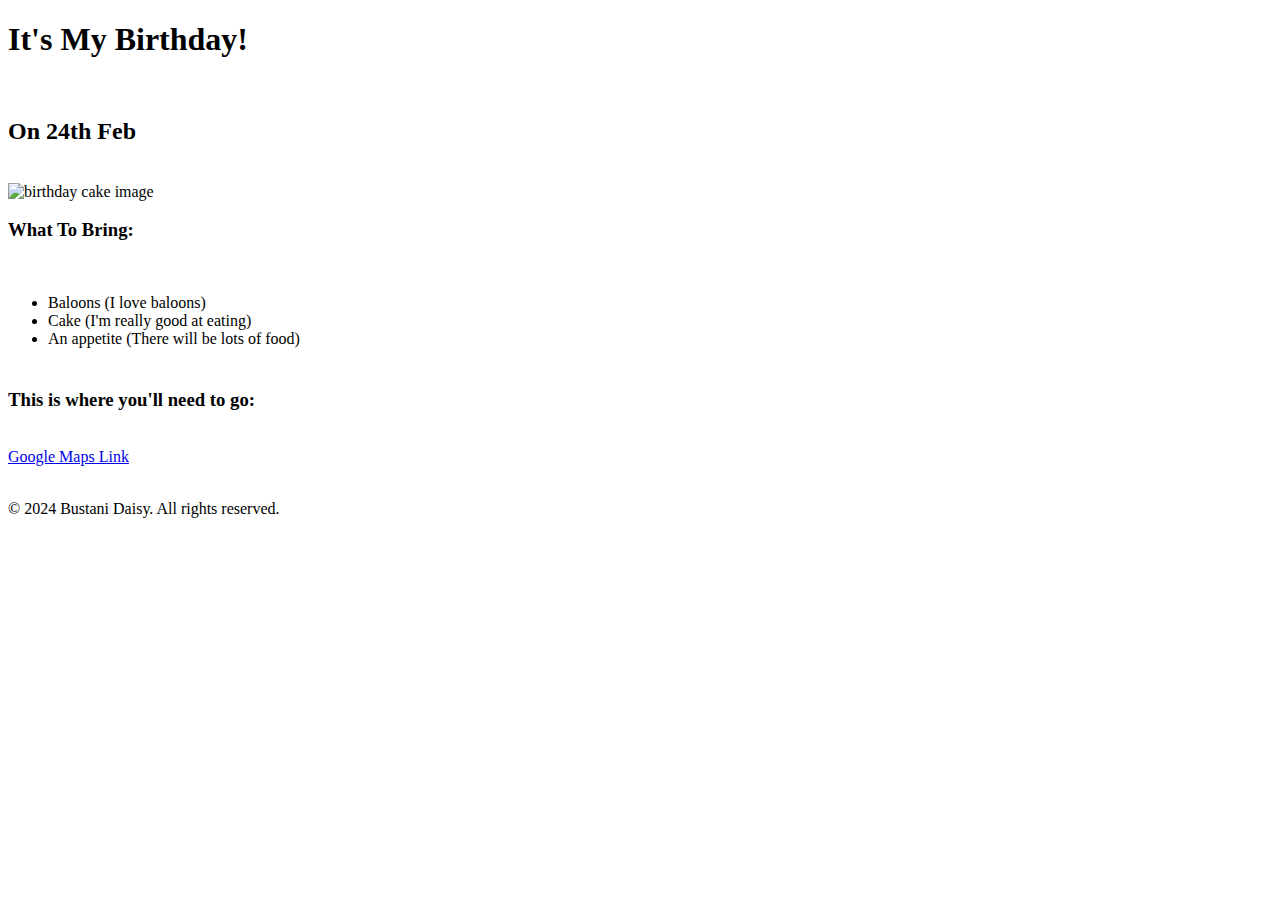
==== Birthday Invite Sample/index.html @ c27a862f "Add files via upload" ====
<!DOCTYPE html>
<html lang="en">
<head>
    <meta charset="UTF-8">
    <meta name="viewport" content="width=device-width, initial-scale=1.0">
    <title>Birthday Invite Udemy </title>
    <link rel="stylesheet" href="../4.3 HTML Porfolio Project/styles.css">
</head>
<body>
    <div class="container">

<h1>It's My Birthday!</h1> <br/>

<h2>On 24th Feb </h2> <br/>

<img src="https://raw.githubusercontent.com/appbrewery/webdev/main/birthday-cake3.4.jpeg
" alt="birthday cake image"/> <br/>

<h3>What To Bring:</h3> <br/>
<ul>
    <li> Baloons (I love baloons) </li>
    <li> Cake (I'm really good at eating) </li>
    <li> An appetite (There will be lots of food) </li>
</ul>

<h3> <br/>This is where you'll need to go:</h3> <br/>

<a href="https://www.google.com/maps/@35.7040744,139.5577317,3a,75y,289.6h,87.01t,0.72r/data=!3m6!1e1!3m4!1sgT28ssf0BB2LxZ63JNcL1w!2e0!7i13312!8i6656"> Google Maps Link </a> <br/>

<br/> <footer>
    <div class="container">
        <p>&copy; 2024 Bustani Daisy. All rights reserved.</p>
    </div>
</footer>

</div>

</body>
</html>

<!-- Example image URL -->
<!-- https://raw.githubusercontent.com/appbrewery/webdev/main/birthday-cake3.4.jpeg -->

<!-- Example Google Maps Link -->
<!-- https://www.google.com/maps/@35.7040744,139.5577317,3a,75y,289.6h,87.01t,0.72r/data=!3m6!1e1!3m4!1sgT28ssf0BB2LxZ63JNcL1w!2e0!7i13312!8i6656 -->
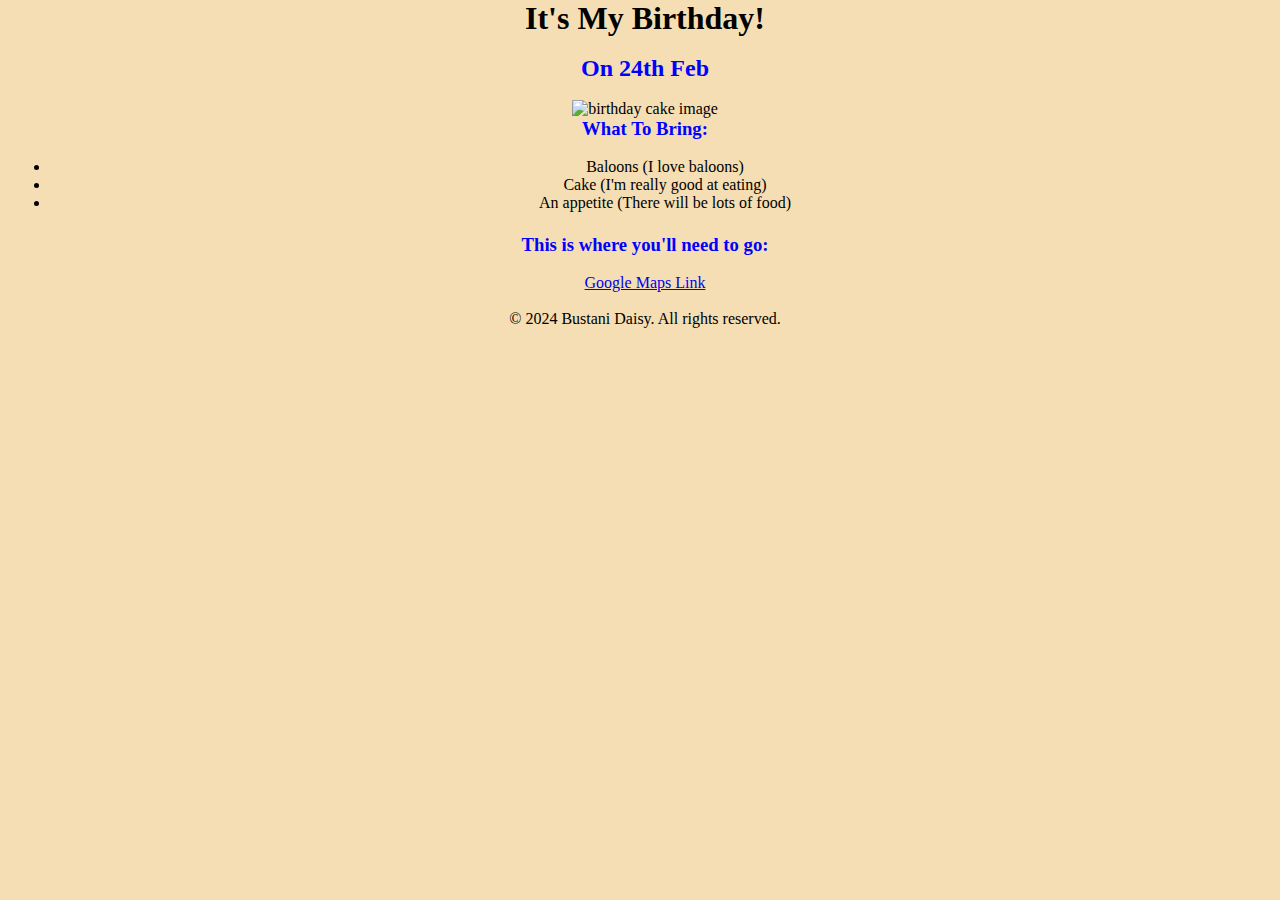
==== commit ddb27697: "Update index.html" ====
--- a/Birthday Invite Sample/index.html
+++ b/Birthday Invite Sample/index.html
@@ -4,7 +4,7 @@
     <meta charset="UTF-8">
     <meta name="viewport" content="width=device-width, initial-scale=1.0">
     <title>Birthday Invite Udemy </title>
-    <link rel="stylesheet" href="../4.3 HTML Porfolio Project/styles.css">
+    <link rel="stylesheet" href="/styles.css">
 </head>
 <body>
     <div class="container">
@@ -42,4 +42,4 @@
 <!-- https://raw.githubusercontent.com/appbrewery/webdev/main/birthday-cake3.4.jpeg -->
 
 <!-- Example Google Maps Link -->
-<!-- https://www.google.com/maps/@35.7040744,139.5577317,3a,75y,289.6h,87.01t,0.72r/data=!3m6!1e1!3m4!1sgT28ssf0BB2LxZ63JNcL1w!2e0!7i13312!8i6656 -->+<!-- https://www.google.com/maps/@35.7040744,139.5577317,3a,75y,289.6h,87.01t,0.72r/data=!3m6!1e1!3m4!1sgT28ssf0BB2LxZ63JNcL1w!2e0!7i13312!8i6656 -->
--- a/styles.css
+++ b/styles.css
@@ -0,0 +1,25 @@
+/* Reset some default styles */
+* {
+    margin: 0;
+    padding: 10;
+    box-sizing: border-box;
+    background-color: wheat;
+    ;
+}
+
+.container{
+    text-align: center;     
+}
+h1{
+    color:black;
+}
+
+h2, h3 { 
+    color: blue;
+
+}
+
+body{
+    margin-left: 10px;
+}
+
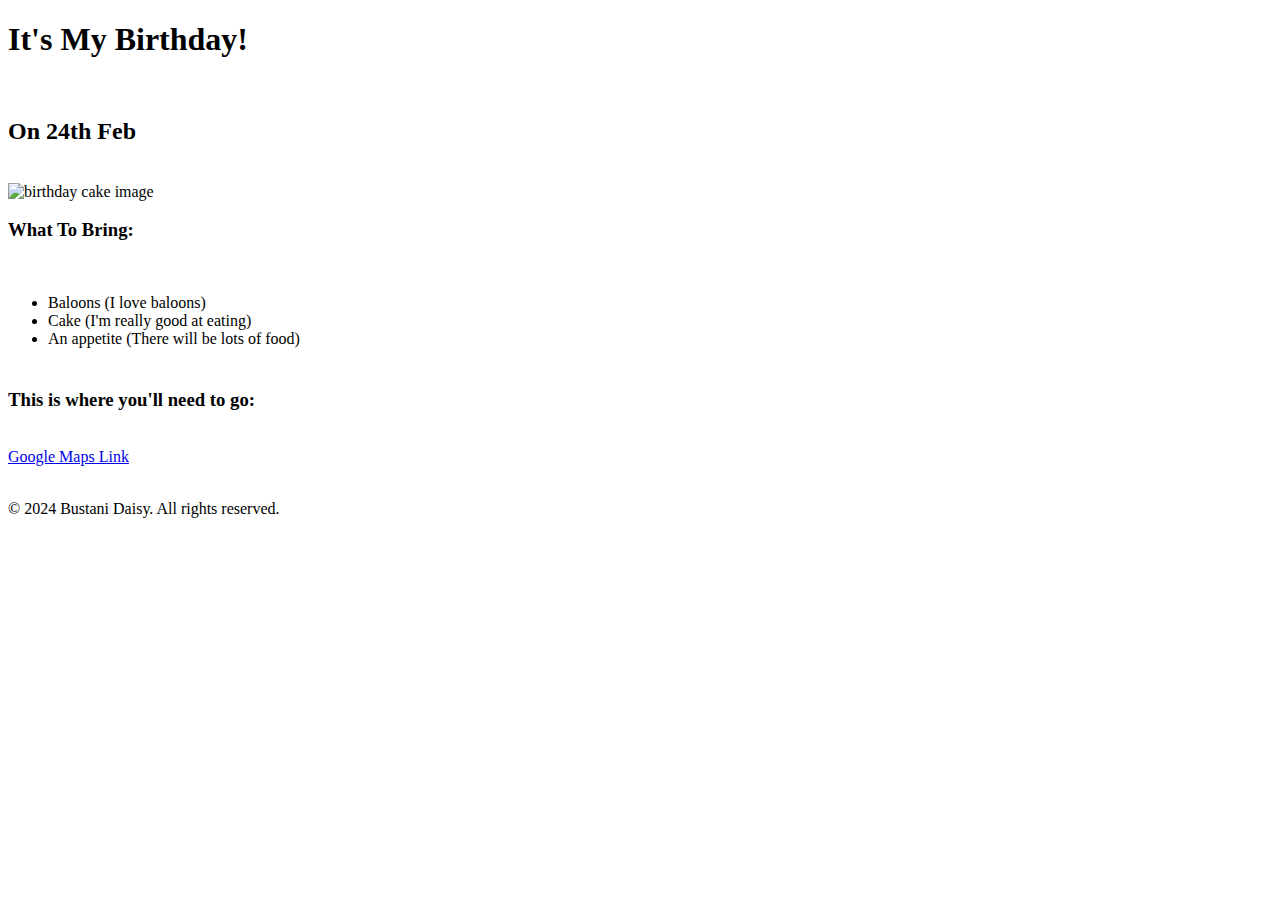
==== commit 56ce61dc: "Update index.html" ====
--- a/Birthday Invite Sample/index.html
+++ b/Birthday Invite Sample/index.html
@@ -4,7 +4,7 @@
     <meta charset="UTF-8">
     <meta name="viewport" content="width=device-width, initial-scale=1.0">
     <title>Birthday Invite Udemy </title>
-    <link rel="stylesheet" href="/styles.css">
+    <link rel="stylesheet" href="styles.css">
 </head>
 <body>
     <div class="container">
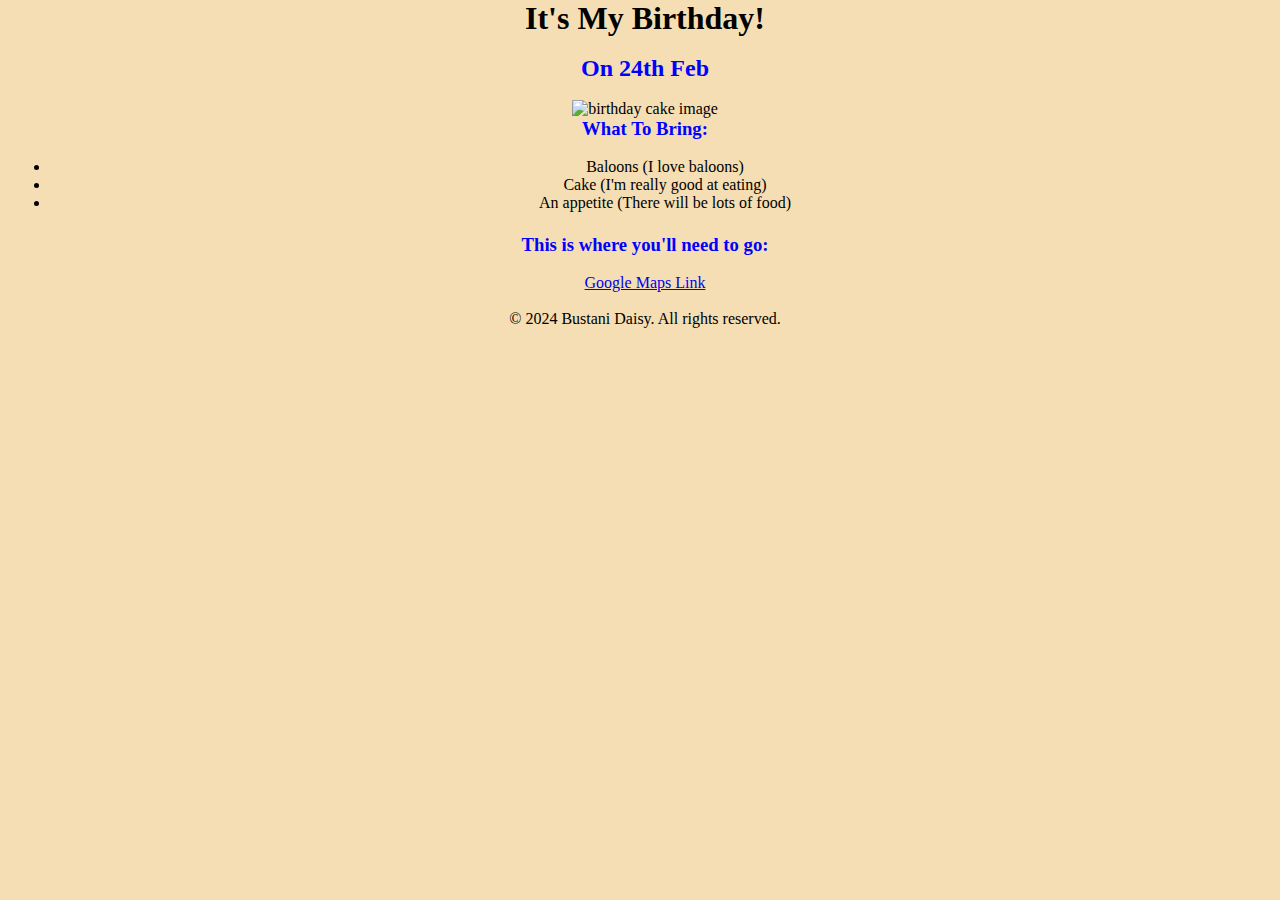
==== commit 91fc19aa: "Update index.html" ====
--- a/Birthday Invite Sample/index.html
+++ b/Birthday Invite Sample/index.html
@@ -4,7 +4,7 @@
     <meta charset="UTF-8">
     <meta name="viewport" content="width=device-width, initial-scale=1.0">
     <title>Birthday Invite Udemy </title>
-    <link rel="stylesheet" href="styles.css">
+    <link rel="stylesheet" href="../styles.css"/>
 </head>
 <body>
     <div class="container">
--- a/styles.css
+++ b/styles.css
@@ -0,0 +1,25 @@
+/* Reset some default styles */
+* {
+    margin: 0;
+    padding: 10;
+    box-sizing: border-box;
+    background-color: wheat;
+    ;
+}
+
+.container{
+    text-align: center;     
+}
+h1{
+    color:black;
+}
+
+h2, h3 { 
+    color: blue;
+
+}
+
+body{
+    margin-left: 10px;
+}
+
